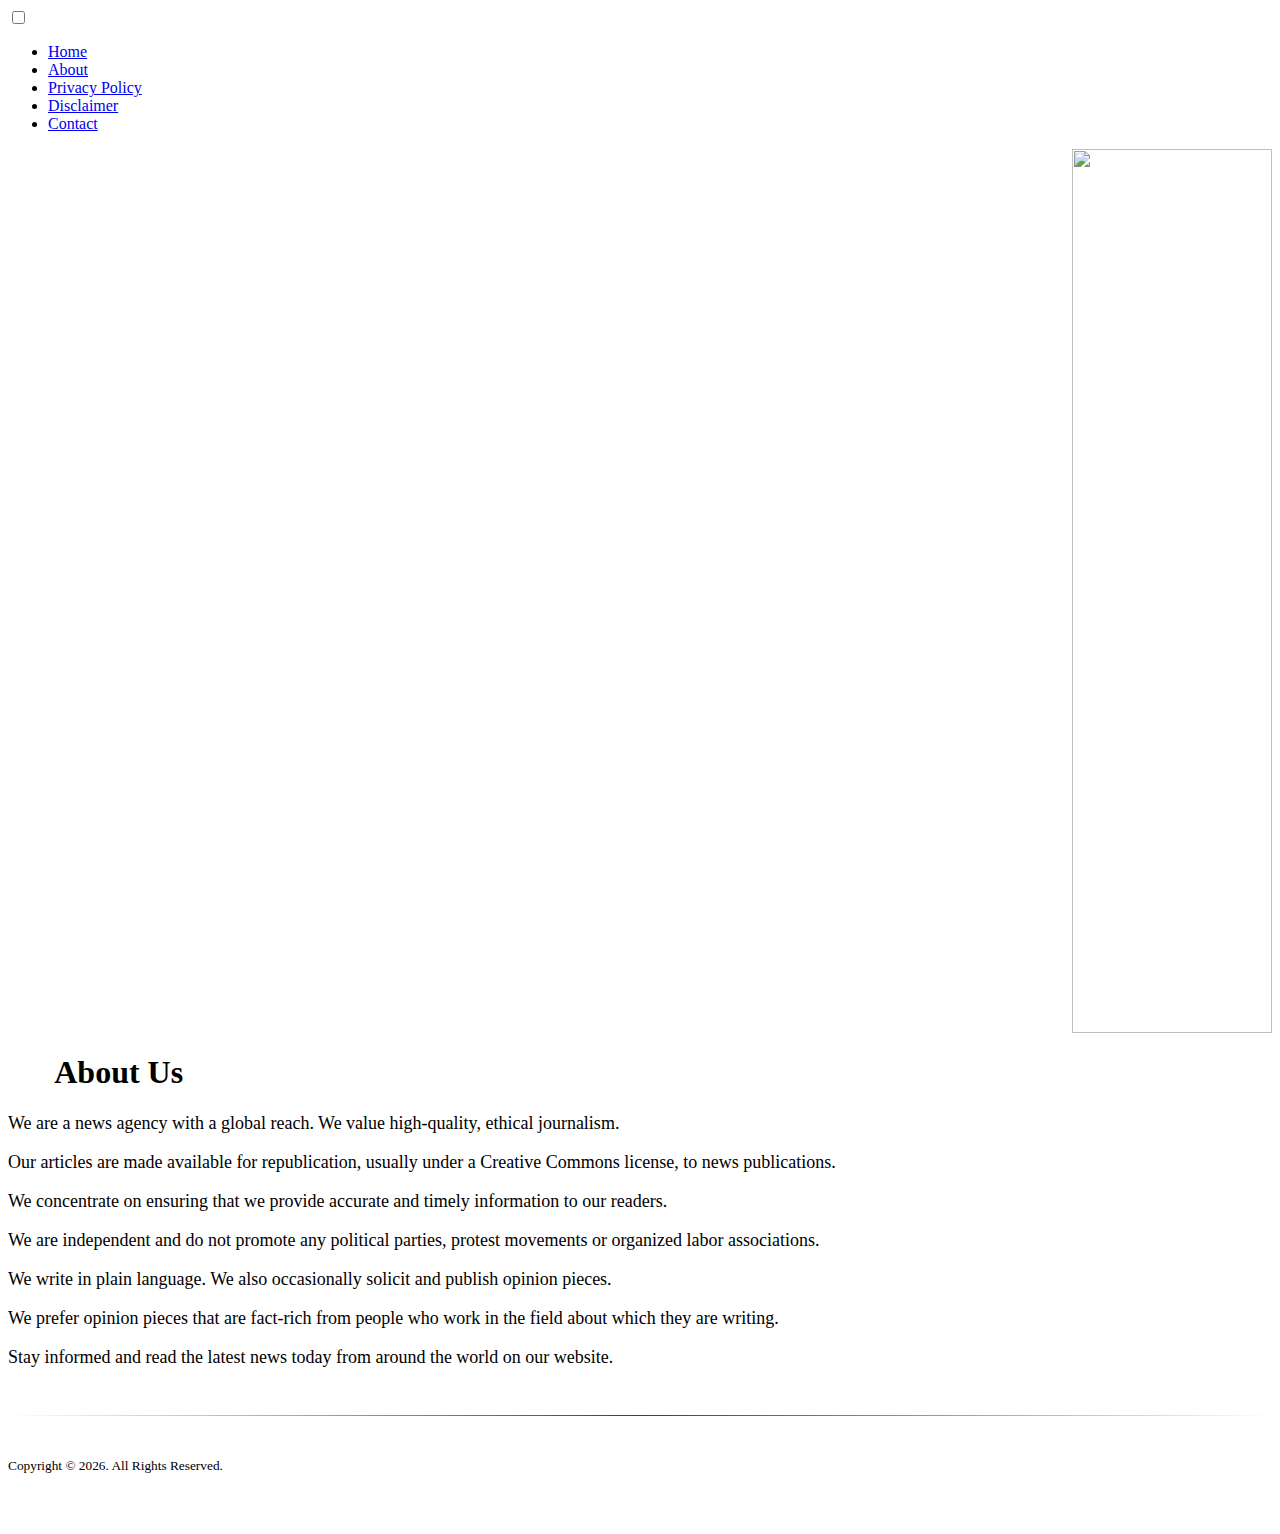
==== resources/about.html @ 77479967 "Add files via upload" ====
<html lang="en">
<head>
<meta http-equiv="Content-Type" content="text/html; charset=UTF-8">
<meta name="viewport" content="width=device-width, initial-scale=1, maximum-scale=1, minimum-scale=1, user-scalable=no">
<title>About</title>
<script src="https://ajax.googleapis.com/ajax/libs/jquery/3.5.1/jquery.min.js"></script>
<link href="https://stackpath.bootstrapcdn.com/font-awesome/4.7.0/css/font-awesome.min.css" rel="stylesheet">
<link rel="stylesheet" href="https://searchfeedly.xyz/resources/css/h.css" rel="stylesheet">
<link href="https://fonts.googleapis.com/css?family=Oswald" rel="stylesheet">
<meta name="robots" content="noarchive" />
</head>
<body>
		<div class="hamburger-menu">
			<input id="menu__toggle" type="checkbox" />
			<label class="menu__btn" for="menu__toggle">
			<span></span>
			</label>
			<ul class="menu__box">
				<li><a class="menu__item" href="home.html">Home</a></li>
				<li><a class="menu__item" href="about.html">About</a></li>
				<li><a class="menu__item" href="privacy.html">Privacy Policy</a></li>	
				<li><a class="menu__item" href="disclaimer.html">Disclaimer</a></li>
				<li><a class="menu__item" href="contact.html">Contact</a></li>		
			</ul>
		</div>
		<div id="content">
			<div class="inner card">
				<div id="c2">
					<div style="text-align:right"><img style="width:100%;max-width:200px" src="https://searchfeedly.xyz/resources/img/logo2.jpg"></div>
					<h1 class="title">&nbsp; &nbsp; &nbsp; About Us</h1>	
					<div class="write-up"><span style="font-weight:normal; font-size:18px"><p>We are a news agency with a global reach. We value high-quality, ethical journalism.</p><p>Our articles are made available for republication, usually under a Creative Commons license, to news publications.</p>
					<p>We concentrate on ensuring that we provide accurate and timely information to our readers.</p><p>We are independent and do not promote any political parties, protest movements or organized labor associations.</p><p>We write in plain language. We also occasionally solicit and publish opinion pieces.</p><p>We prefer opinion pieces that are fact-rich from people who work in the field about which they are writing.</p><p>Stay informed and read the latest news today from around the world on our website.</p><br /></div>
					<hr id="vid-line" style="border : 0;height: 1px;background-image: linear-gradient(to right, rgba(0, 0, 0, 0), rgba(0, 0, 0, 0.75), rgba(0, 0, 0, 0)); "><br />
				</div>
			</div>
			<div class="footer">
				<p><small>Copyright © <script>document.write(new Date().getFullYear())</script>. All Rights Reserved.</small></p>
				<br /><br /> 
			</div>
		</div>
</body>
</html>
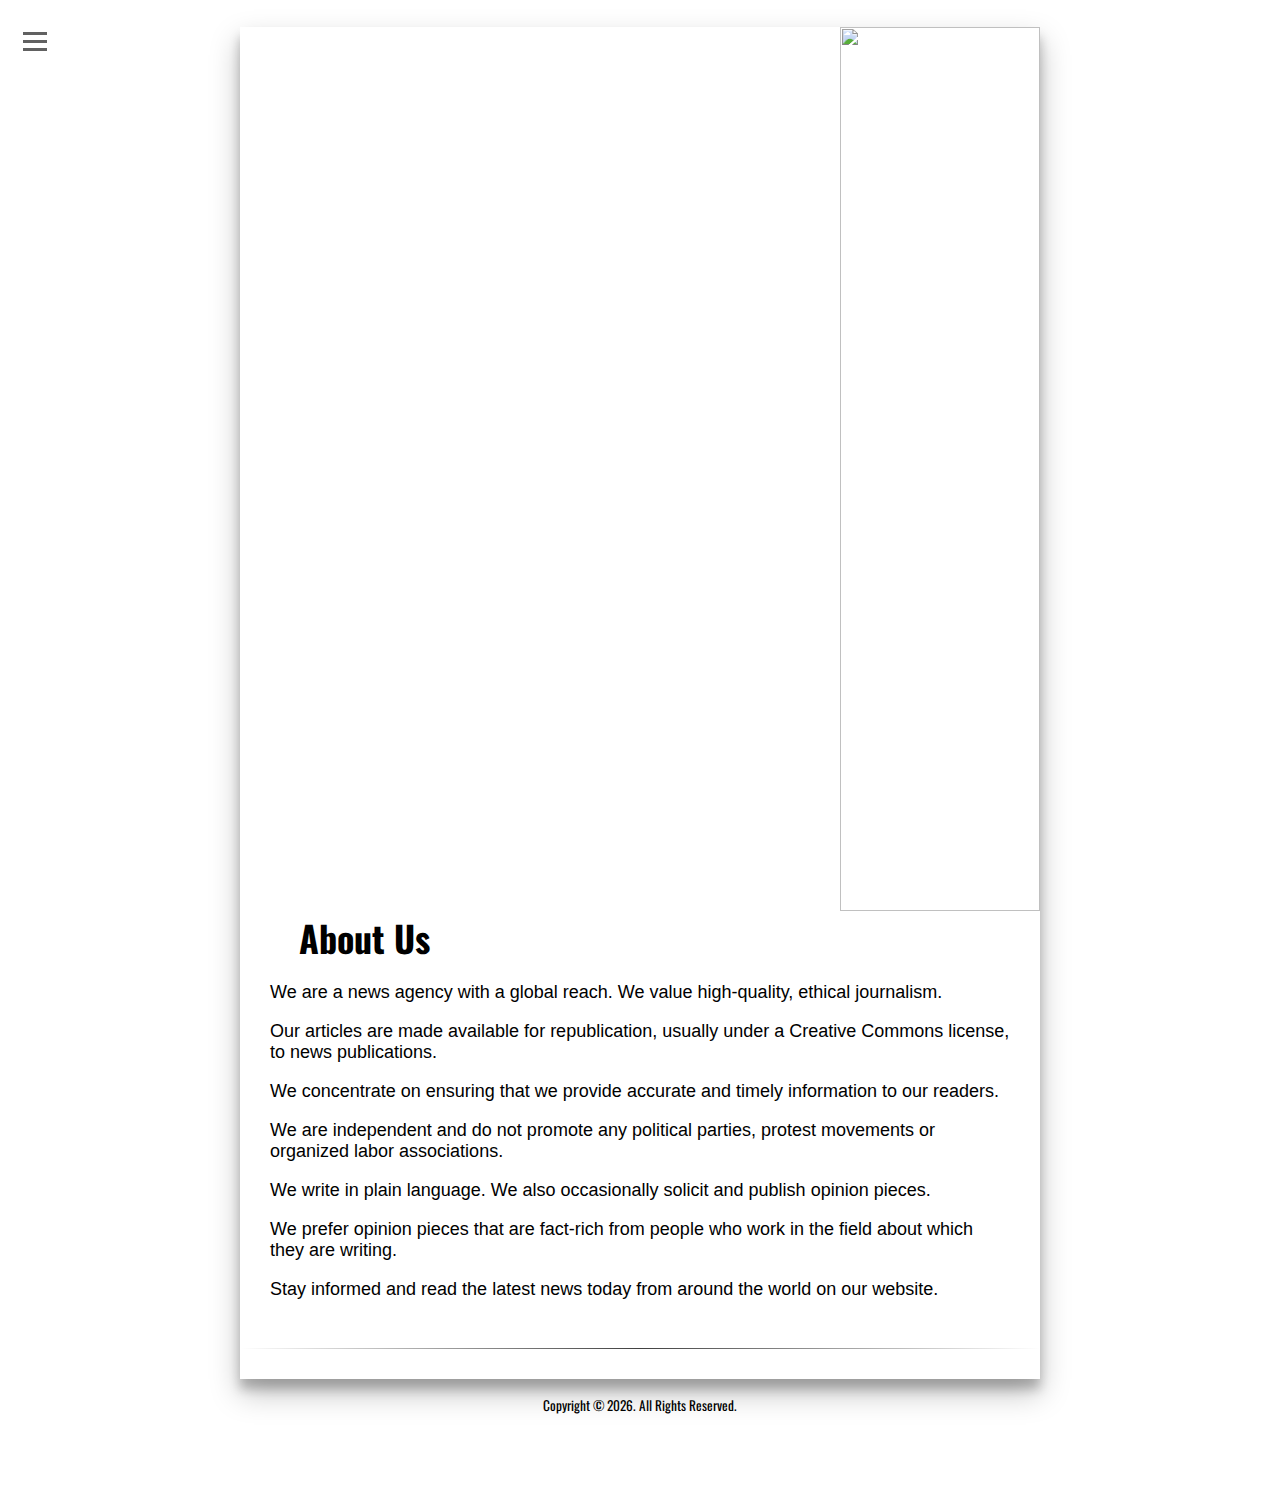
==== commit e8848c90: "Add files via upload" ====
--- a/resources/about.html
+++ b/resources/about.html
@@ -5,7 +5,7 @@
 <title>About</title>
 <script src="https://ajax.googleapis.com/ajax/libs/jquery/3.5.1/jquery.min.js"></script>
 <link href="https://stackpath.bootstrapcdn.com/font-awesome/4.7.0/css/font-awesome.min.css" rel="stylesheet">
-<link rel="stylesheet" href="https://searchfeedly.xyz/resources/css/h.css" rel="stylesheet">
+<link rel="stylesheet" href="style.css" rel="stylesheet">
 <link href="https://fonts.googleapis.com/css?family=Oswald" rel="stylesheet">
 <meta name="robots" content="noarchive" />
 </head>
--- a/resources/style.css
+++ b/resources/style.css
@@ -0,0 +1 @@
+body {font-family: Roboto,Helvetica Neue,Arial,sans-serif;}#page {display: block;}#menu__toggle {opacity: 0;}#menu__toggle:checked ~ .menu__btn > span {transform: rotate(45deg);}#menu__toggle:checked ~ .menu__btn > span::before {top: 0;transform: rotate(0);}#menu__toggle:checked ~ .menu__btn > span::after {top: 0;transform: rotate(90deg);}#menu__toggle:checked ~ .menu__box {visibility: visible;left: 0;z-index: 2;}.menu__btn {background-color: white;padding: 3px;display: flex;align-items: center;position: fixed;top: 25px;left: 20px;width: 26px;height: 26px;cursor: pointer;z-index: 3;}.menu__btn > span, .menu__btn > span::before, .menu__btn > span::after {display: block;position: absolute;width: 24px;height: 3px;background-color: #616161;transition-duration: .25s;}.menu__btn > span::before {content: '';top: -8px;}.menu__btn > span::after {content: '';top: 8px;}.menu__box {display: block;position: fixed;visibility: hidden;top: 0;left: -100%;width: 300px;height: 100%;margin: 0;padding: 80px 0;list-style: none;background-color: #ECEFF1;box-shadow: 1px 0px 6px rgba(0, 0, 0, .2);transition-duration: .25s;}.menu__item {display: block;padding: 12px 24px;color: #333;font-family:'Oswald',Roboto,Helvetica Neue,Arial,sans-serif;font-size: 20px;font-weight: 600;text-decoration: none;transition-duration: .25s;}.menu__item:hover {background-color: #CFD8DC;}.title {font-family:'Oswald',Roboto,Helvetica Neue,Arial,sans-serif;;margin:0;padding: 0 2px 0 5px;}.content {background: #fff;height: 100%;width: 99%;position: absolute;top: 0px;left: 0px;right: 0px;bottom: 0px;margin: 0 auto;text-align: center;padding: 5px;}.inner {font-size: 18px;max-width: 800px;margin: 0 auto;text-align: center position: absolute;}.card {box-shadow: 0 14px 28px rgba(0, 0, 0, 0.25), 0 10px 10px rgba(0, 0, 0, 0.22);}.card:hover {box-shadow: 0 1px 3px rgba(0, 0, 0, 0.12), 0 1px 2px rgba(0, 0, 0, 0.24);transition: all 0.3s cubic-bezier(.25, .8, .25, 1);}@media screen and (max-width: 540px) {h2 {padding: 8px 10px 0px 10px;margin: 0px;}.date {padding: 15px 15px 15px 25px;color: #616161;font-size: 16px;}.write-up {padding: 0px 10px 0px 10px;margin: 0px;}}@media screen and (min-width: 541px) {h2 {padding: 8px 30px 0px 30px;margin: 0px;}.date {padding: 15px 30px 15px 40px;color: #616161;font-size: 16px;}.write-up {padding: 0px 30px 0px 30px;}}#content-image {position: relative;overflow: hidden;width: 100%;max-width: 800px;}.main-image {position: relative;display:block;margin:auto;max-width: 100%;height: auto;display: block;z-index: 1;}#play {position: absolute;top: 36%;left: 42%;display: block;width: 100%;max-width: 70px;z-index: 3;}.video {overflow: hidden;padding-bottom: 56.25%;position: relative;height: 0;}.video iframe {left: 0;top: 0;height: 100%;width: 100%;position: absolute;}.footer {text-align: center;font-family:'Oswald',Roboto,Helvetica Neue,Arial,sans-serif;}
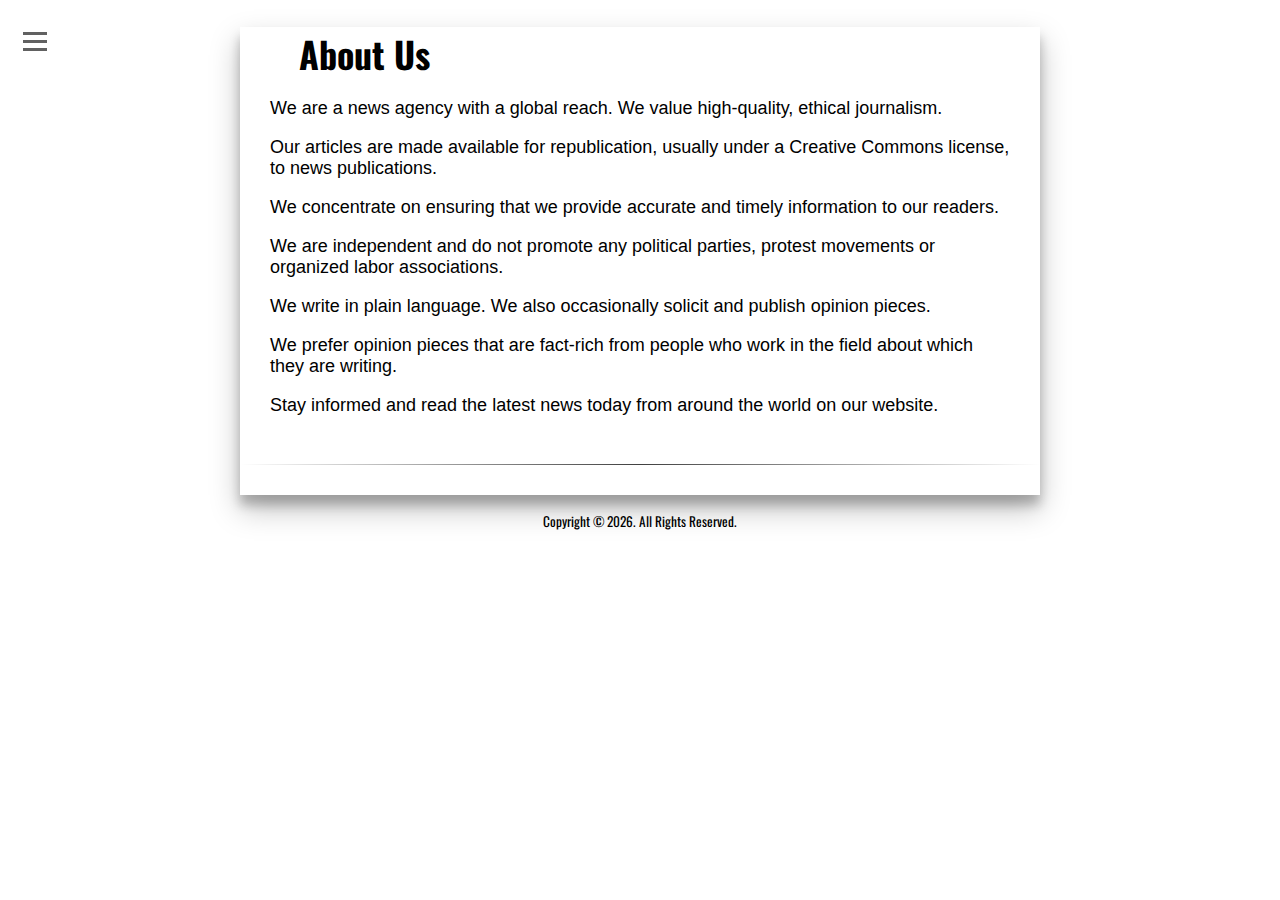
==== commit 982c1e4c: "Add files via upload" ====
--- a/resources/about.html
+++ b/resources/about.html
@@ -25,8 +25,7 @@
 		</div>
 		<div id="content">
 			<div class="inner card">
-				<div id="c2">
-					<div style="text-align:right"><img style="width:100%;max-width:200px" src="https://searchfeedly.xyz/resources/img/logo2.jpg"></div>
+				<div id="c2">					
 					<h1 class="title">&nbsp; &nbsp; &nbsp; About Us</h1>	
 					<div class="write-up"><span style="font-weight:normal; font-size:18px"><p>We are a news agency with a global reach. We value high-quality, ethical journalism.</p><p>Our articles are made available for republication, usually under a Creative Commons license, to news publications.</p>
 					<p>We concentrate on ensuring that we provide accurate and timely information to our readers.</p><p>We are independent and do not promote any political parties, protest movements or organized labor associations.</p><p>We write in plain language. We also occasionally solicit and publish opinion pieces.</p><p>We prefer opinion pieces that are fact-rich from people who work in the field about which they are writing.</p><p>Stay informed and read the latest news today from around the world on our website.</p><br /></div>
